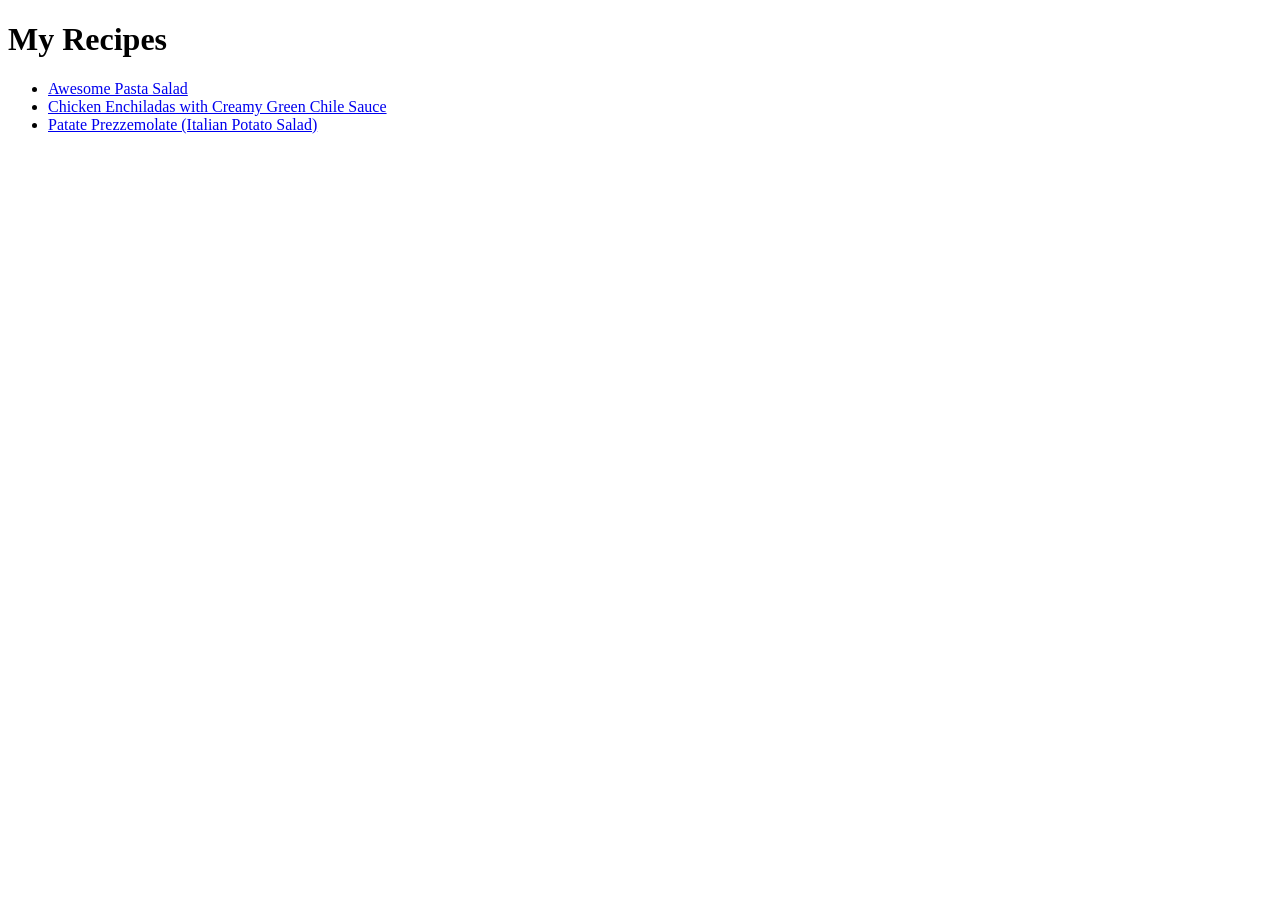
==== index.html @ 2e799d96 "Create basic html stucture with links for index.html (HomePage), and recipe_pages" ====
<!DOCTYPE html>
<html lang="en">
<head>
    <meta charset="UTF-8">
    <meta name="viewport" content="width=device-width, initial-scale=1.0">
    <title>Recipes</title>
</head>
<body>
    <h1>My Recipes</h1>
    <ul>
        <li><a href="./recipe_pages/awesome-pasta-salad.html">Awesome Pasta Salad</a></li>
        <li><a href="./recipe_pages/chicken-enchiladas.html">Chicken Enchiladas with Creamy Green Chile Sauce</a></li>
        <li><a href="./recipe_pages/patate-prezzemolate.html">Patate Prezzemolate (Italian Potato Salad)</a></li>
    </ul>
</body>
</html>
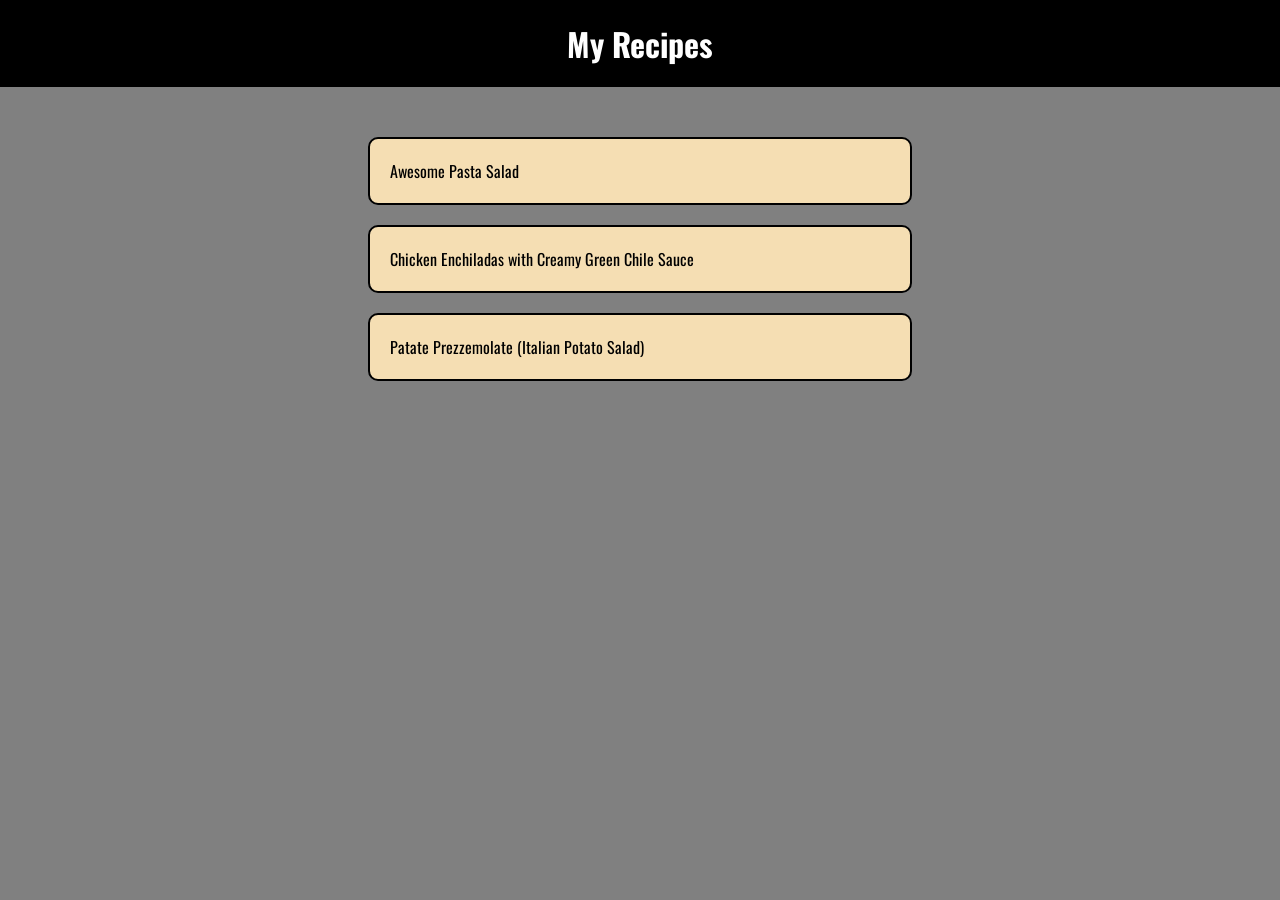
==== commit 27b5a512: "Add styles to index and recipe pages" ====
--- a/index.html
+++ b/index.html
@@ -4,13 +4,19 @@
     <meta charset="UTF-8">
     <meta name="viewport" content="width=device-width, initial-scale=1.0">
     <title>Recipes</title>
+    <link rel="stylesheet" href="styles/style.css">
+
+    <link rel="preconnect" href="https://fonts.googleapis.com">
+    <link rel="preconnect" href="https://fonts.gstatic.com" crossorigin>
+    <link href="https://fonts.googleapis.com/css2?family=Oswald:wght@200..700&display=swap" rel="stylesheet">
 </head>
 <body>
-    <h1>My Recipes</h1>
+    <h1 class="header">My Recipes</h1>
     <ul>
-        <li><a href="./recipe_pages/awesome-pasta-salad.html">Awesome Pasta Salad</a></li>
-        <li><a href="./recipe_pages/chicken-enchiladas.html">Chicken Enchiladas with Creamy Green Chile Sauce</a></li>
-        <li><a href="./recipe_pages/patate-prezzemolate.html">Patate Prezzemolate (Italian Potato Salad)</a></li>
+        <li class="recipes-card"><a href="./recipe_pages/awesome-pasta-salad.html">Awesome Pasta Salad</a></li>
+        <li class="recipes-card"><a href="./recipe_pages/chicken-enchiladas.html">Chicken Enchiladas with Creamy Green Chile Sauce</a></li>
+        <li class="recipes-card"><a href="./recipe_pages/patate-prezzemolate.html">Patate Prezzemolate (Italian Potato Salad)</a></li>
     </ul>
+    
 </body>
 </html>
--- a/styles/style.css
+++ b/styles/style.css
@@ -0,0 +1,84 @@
+*{
+    margin: 0;
+    padding: 0;
+    font-family: "Oswald", sans-serif;
+}
+body{
+    background: gray;
+}
+.header{
+    background: black;
+    color: white;
+    padding: 20px;
+    margin: 0 auto;
+    margin-bottom: 50px;
+    text-align: center;
+}
+
+.recipes-card{
+    background: wheat;
+    border: 2px solid black ;
+    cursor: pointer;
+    border-radius: 10px;
+    padding: 20px ;
+    width: 500px;
+    margin: 20px auto;
+}
+
+a{
+    color: black;
+    text-decoration: none;
+}
+
+img{
+    display: block;
+    border: 2px solid black;
+    border-radius: 20px;
+    width: 600px;
+    height: 450px;
+    margin: 0 auto;
+
+}
+
+li{
+    background: wheat;
+    border: 2px solid black ;
+    border-radius: 10px;
+    padding: 20px ;
+    margin: 20px auto; 
+    list-style: none;
+}
+ul>li{
+     width: 500px;
+}
+
+h2{
+    background: black;
+    color: white;
+    padding: 10px;
+    margin: 20px auto;
+}
+
+p{
+    margin: 0 50px;
+    padding: 20px;
+    border: 2px solid black;
+    border-radius: 40px;
+    text-align: center;
+}
+
+ol > li{
+    display: block;
+    margin: 20px 40px;   
+}
+
+.button{
+    display: block;
+    margin: 30px auto;
+    background: black;
+    color: white;
+    border-radius: 30px;
+    padding: 20px 40px;
+    font-size: x-large;
+    width: 100px;
+}
